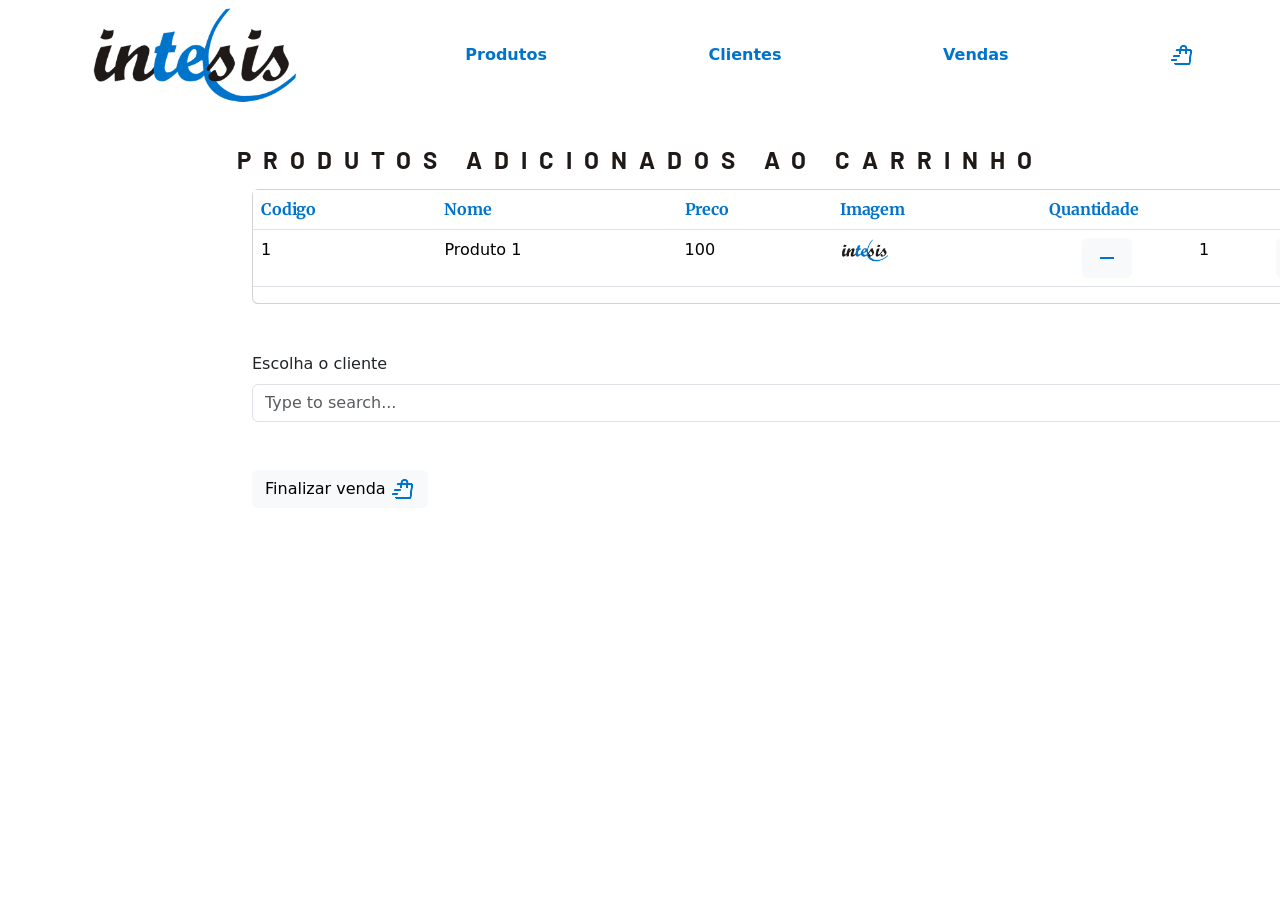
==== carrinho.html @ e932c380 "Primeiro upload" ====
<!DOCTYPE html>
<html lang="en">
<head>
    <meta charset="UTF-8">
    <meta name="viewport" content="width=device-width, initial-scale=1.0">
    <title>Home</title>

    <link 
rel="stylesheet" type="text/css" href="style.css">
	<meta charset="utf-8">
	<meta name="viewport" content="width=device-width, initial-scale=1 maximum-scale=1.0">
	<link rel="stylesheet" href="https://fonts.googleapis.com/css2?family=Material+Symbols+Outlined:opsz,wght,FILL,GRAD@20..48,100..700,0..1,-50..200" />
<style>
@import url('https://fonts.googleapis.com/css2?family=Roboto:ital,wght@0,100..900;1,100..900&display=swap');
@import url('https://fonts.googleapis.com/css2?family=Barlow:ital,wght@0,100;0,200;0,300;0,400;0,500;0,600;0,700;0,800;0,900;1,100;1,200;1,300;1,400;1,500;1,600;1,700;1,800;1,900&family=Roboto:ital,wght@0,100..900;1,100..900&display=swap');
@import url('https://fonts.googleapis.com/css2?family=Barlow:ital,wght@0,100;0,200;0,300;0,400;0,500;0,600;0,700;0,800;0,900;1,100;1,200;1,300;1,400;1,500;1,600;1,700;1,800;1,900&family=Merriweather:ital,opsz,wght@0,18..144,300..900;1,18..144,300..900&family=Roboto:ital,wght@0,100..900;1,100..900&display=swap');
</style>
	<link rel="stylesheet" href="https://fonts.googleapis.com/css2?family=Material+Symbols+Outlined:opsz,wght,FILL,GRAD@20..48,100..700,0..1,-50..200" />
	<link rel="shortcut icon" href="cores/icone.ico" />
 <link href="https://cdn.jsdelivr.net/npm/bootstrap@5.3.8/dist/css/bootstrap.min.css" rel="stylesheet" integrity="sha384-sRIl4kxILFvY47J16cr9ZwB07vP4J8+LH7qKQnuqkuIAvNWLzeN8tE5YBujZqJLB" crossorigin="anonymous">
	 <link
    rel="stylesheet"
    href="https://cdnjs.cloudflare.com/ajax/libs/animate.css/4.1.1/animate.min.css"
  />
</head>
<body>
     <script src="https://cdn.jsdelivr.net/npm/bootstrap@5.3.8/dist/js/bootstrap.bundle.min.js" integrity="sha384-FKyoEForCGlyvwx9Hj09JcYn3nv7wiPVlz7YYwJrWVcXK/BmnVDxM+D2scQbITxI" crossorigin="anonymous"></script>
    <div id="menu">
        <a href="index.html"><img src="logo.png" alt="" height="100"></a>
     
        <div> <a href="produtos.html"><b> Produtos</b></a></div>
        <div> <a href="clientes.html"><b>Clientes</b></a></div>
        <div> <a href="vendas.html"><b>Vendas</b></a></div>
        <div> <a href="carrinho.html"><img src="carrinho.png" alt=""></a></div>
   
    </div>

    <br><br><br> <br><br><br>
<h1 class="hero_subtitle">PRODUTOS ADICIONADOS AO CARRINHO</h1>

<div id="margem" class="container">

  <div class="card">
<table class="table col" >
   
  <thead>
    <tr>
      <th scope="col" id="titulo">Codigo</th>
      <th scope="col" id="titulo">Nome</th>
      <th scope="col" id="titulo">Preco</th>
      <th scope="col" id="titulo">Imagem</th>
      <th scope="col" id="titulo">Quantidade</th>
    </tr>
  </thead>
  <tbody>
    <tr>
      <td scope="row">1</th>
      <td>Produto 1</td>
      <td>100</td>
      <td><img src="logo.png" width="50px" alt=""></td>
  <td> 
    <div id="pagina">
    <button type="button" class="btn btn-light "><img src="remover.png" alt=""></button>
    <p class="">1</p>
    <button type="button" class="btn btn-light "><img src="adicionar.png" alt=""></button>
</div>
</td>
    </tr>
  </tbody>
</table>

</div>
<br><br>
<label for="exampleDataList" class="form-label">Escolha o cliente</label>
<input class="form-control" list="datalistOptions" id="exampleDataList" placeholder="Type to search...">
<datalist id="datalistOptions">
  <option value="Cliente 1">
  <option value="Cliente 2">
  <option value="Cliente 3">
  <option value="Cliente 4">
  <option value="Cliente 5">
</datalist>
<br><br>
<button type="button" class="btn btn-light" data-bs-toggle="modal" data-bs-target="#ModalFinalizar">Finalizar venda   <img src="carrinho.png" alt=""> </button>

<div class="modal fade" id="ModalFinalizar" data-bs-backdrop="static" data-bs-keyboard="false" tabindex="-1" aria-labelledby="staticBackdropLabel" aria-hidden="true">
  <div class="modal-dialog">
    <div class="modal-content">
      <div class="modal-header">
        <h1 class="modal-title fs-5" id="ModalFinalizarLabel"><img src="logo.png" width="50px" alt=""></h1>
        <button type="button" class="btn-close" data-bs-dismiss="modal" aria-label="Close"></button>
      </div>
      <div class="modal-body">
        Deseja mesmo finalizar a venda?
      </div>
      <div class="modal-footer">
        <button type="button" class="btn btn-secondary" data-bs-dismiss="modal">Não</button>
        <button type="button" class="btn btn-light"><a href="index.html">Sim, finalizar</a></button>
      </div>
    </div>
  </div>
</div>


</body>
</html>
<script src="https://cdn.jsdelivr.net/npm/@popperjs/core@2.11.8/dist/umd/popper.min.js" integrity="sha384-I7E8VVD/ismYTF4hNIPjVp/Zjvgyol6VFvRkX/vR+Vc4jQkC+hVqc2pM8ODewa9r" crossorigin="anonymous"></script>
<script src="https://cdn.jsdelivr.net/npm/bootstrap@5.3.8/dist/js/bootstrap.min.js" integrity="sha384-G/EV+4j2dNv+tEPo3++6LCgdCROaejBqfUeNjuKAiuXbjrxilcCdDz6ZAVfHWe1Y" crossorigin="anonymous"></script>
---- style.css ----
@import url('https://fonts.googleapis.com/css2?family=Roboto:ital,wght@0,100..900;1,100..900&display=swap');
@import url('https://fonts.googleapis.com/css2?family=Barlow:ital,wght@0,100;0,200;0,300;0,400;0,500;0,600;0,700;0,800;0,900;1,100;1,200;1,300;1,400;1,500;1,600;1,700;1,800;1,900&family=Roboto:ital,wght@0,100..900;1,100..900&display=swap');
@import url('https://fonts.googleapis.com/css2?family=Barlow:ital,wght@0,100;0,200;0,300;0,400;0,500;0,600;0,700;0,800;0,900;1,100;1,200;1,300;1,400;1,500;1,600;1,700;1,800;1,900&family=Merriweather:ital,opsz,wght@0,18..144,300..900;1,18..144,300..900&family=Roboto:ital,wght@0,100..900;1,100..900&display=swap');
#menu {
    background-color: white;
    padding: 5px;
    display: flex;
    justify-content: space-around;
    margin: 0;
    position: fixed;
    width: 100%;
    z-index: 10;
     white-space: nowrap;
     align-items: center; /* Isso evita que o conteúdo quebre em várias linhas */
    /*opacity:0.5*/
}

a:link {
    text-decoration: none;
    color: #0074cb;
}
    a:link:hover {
        color: eadac0;
    }

    body {
     font-family: "Roboto", sans-serif;
  font-optical-sizing: auto;
  font-style: normal;
  color: #0074cb;
    /*margin: 0;*/
}

.hero_subtitle {
    font-size: 1.5rem;
    font-weight: 700;
    line-height: 1.3;
    margin-bottom: 14px;
    text-transform: uppercase;
    letter-spacing: .5em;
    font-family: "Barlow", sans-serif;
    color: #1f1a17;
    text-align: center;
}

#pagina{
 display: flex;
 flex-direction: row;
 justify-content:space-around;

}

#titulo{
   
    font-family: "Merriweather", serif;
    margin-top: 0;
    margin-bottom: 10px;
    color: #0074cb;
    font-weight: 700;
    line-height: 1.4;
    letter-spacing: -0.01em;
}

#adicionar{
    position: fixed;
    bottom: 0;
    right: 0;
    margin: 10px;
}

#margem{
   margin-left: 15em;
    margin-right: 15em;
}

#margem2{
    margin: 1.5em;
}

.centralizar{
    justify-content: space-around;
}

.espaco{
    margin: 1em;
}

.card.selecionado {
  border-color: #0074cb; /* Cor de destaque */
  background-color: #e7f1ff; /* Fundo de destaque */
  box-shadow: 0 4px 8px rgba(0,0,0,0.1);
}

.espaco2{
    margin: 1.5em;
}
.espaco3{
    margin-left: 1em;
    margin-right: 1em;
}



.fonte{
    font-size: 1em;
    font-weight: 700;
    line-height: 1.3;
    text-transform: uppercase;
    font-family: "Barlow", sans-serif;
    color: #1f1a17;
    text-align: center;
}
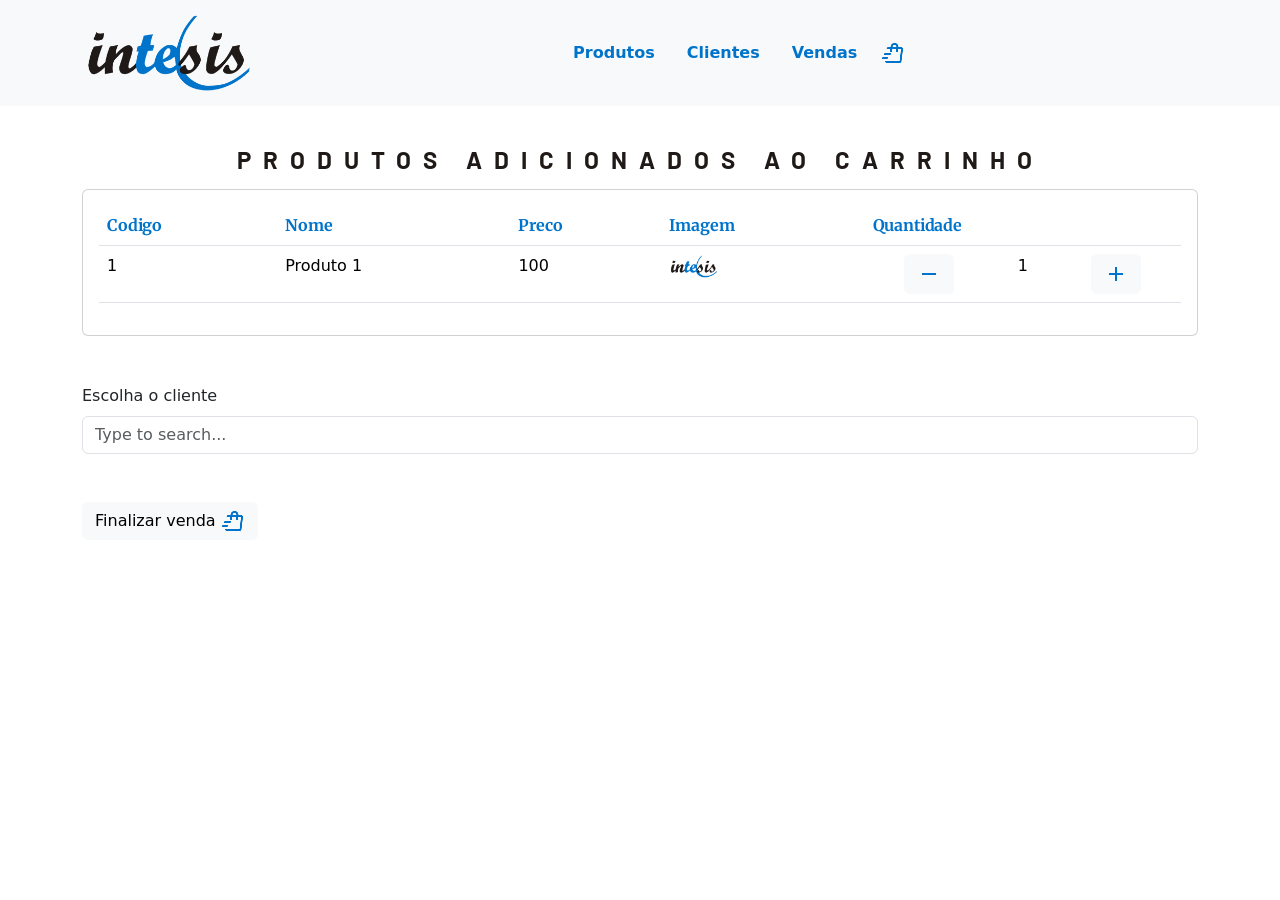
==== commit 33a957c8: "Atualizacao responsividade" ====
--- a/carrinho.html
+++ b/carrinho.html
@@ -2,13 +2,13 @@
 <html lang="en">
 <head>
     <meta charset="UTF-8">
-    <meta name="viewport" content="width=device-width, initial-scale=1.0">
     <title>Home</title>
 
     <link 
 rel="stylesheet" type="text/css" href="style.css">
 	<meta charset="utf-8">
-	<meta name="viewport" content="width=device-width, initial-scale=1 maximum-scale=1.0">
+<meta name="viewport" content="width=device-width, initial-scale=1.0">
+
 	<link rel="stylesheet" href="https://fonts.googleapis.com/css2?family=Material+Symbols+Outlined:opsz,wght,FILL,GRAD@20..48,100..700,0..1,-50..200" />
 <style>
 @import url('https://fonts.googleapis.com/css2?family=Roboto:ital,wght@0,100..900;1,100..900&display=swap');
@@ -25,23 +25,31 @@
 </head>
 <body>
      <script src="https://cdn.jsdelivr.net/npm/bootstrap@5.3.8/dist/js/bootstrap.bundle.min.js" integrity="sha384-FKyoEForCGlyvwx9Hj09JcYn3nv7wiPVlz7YYwJrWVcXK/BmnVDxM+D2scQbITxI" crossorigin="anonymous"></script>
-    <div id="menu">
-        <a href="index.html"><img src="logo.png" alt="" height="100"></a>
-     
-        <div> <a href="produtos.html"><b> Produtos</b></a></div>
-        <div> <a href="clientes.html"><b>Clientes</b></a></div>
-        <div> <a href="vendas.html"><b>Vendas</b></a></div>
-        <div> <a href="carrinho.html"><img src="carrinho.png" alt=""></a></div>
-   
+    <nav class="navbar navbar-expand-lg fixed-top bg-body-tertiary" >
+     <div class="container">
+        <a href="index.html" class="navbar-brand"><img src="logo.png" alt="" height="80"></a>
+       <button class="navbar-toggler" type="button" data-bs-toggle="collapse" data-bs-target="#navbarNavAltMarkup" aria-controls="navbarNavAltMarkup" aria-expanded="false" aria-label="Toggle navigation">
+        <span class="navbar-toggler-icon"></span> 
+        </button>
+        <div class="collapse navbar-collapse justify-content-center" id="navbarNavAltMarkup">
+          <div class="navbar-nav mx-auto text-center">
+       <div> <a  class="nav-link active" href="produtos.html"><b class="fonteMenu"> Produtos</b></a></div>
+        <div> <a class="nav-link active" href="clientes.html"><b class="fonteMenu">Clientes</b></a></div>
+        <div> <a class="nav-link active" href="vendas.html"><b class="fonteMenu">Vendas</b></a></div>
+        <div> <a class="nav-link active" href="carrinho.html" class="fonteMenu"><img src="carrinho.png" alt=""></a></div>
+</div>
+      </div>
+
     </div>
+</nav>
 
     <br><br><br> <br><br><br>
 <h1 class="hero_subtitle">PRODUTOS ADICIONADOS AO CARRINHO</h1>
 
-<div id="margem" class="container">
-
-  <div class="card">
-<table class="table col" >
+<div  class="container">
+<div class="card">
+  <div id="margem" class=" table-responsive" >
+<table class="table" >
    
   <thead>
     <tr>
@@ -68,7 +76,7 @@
     </tr>
   </tbody>
 </table>
-
+</div>
 </div>
 <br><br>
 <label for="exampleDataList" class="form-label">Escolha o cliente</label>
@@ -100,7 +108,7 @@
     </div>
   </div>
 </div>
-
+</div>
 
 </body>
 </html>
--- a/style.css
+++ b/style.css
@@ -3,16 +3,15 @@
 @import url('https://fonts.googleapis.com/css2?family=Barlow:ital,wght@0,100;0,200;0,300;0,400;0,500;0,600;0,700;0,800;0,900;1,100;1,200;1,300;1,400;1,500;1,600;1,700;1,800;1,900&family=Merriweather:ital,opsz,wght@0,18..144,300..900;1,18..144,300..900&family=Roboto:ital,wght@0,100..900;1,100..900&display=swap');
 #menu {
     background-color: white;
-    padding: 5px;
+    padding: 0.5em;
     display: flex;
     justify-content: space-around;
     margin: 0;
     position: fixed;
     width: 100%;
     z-index: 10;
-     white-space: nowrap;
-     align-items: center; /* Isso evita que o conteúdo quebre em várias linhas */
-    /*opacity:0.5*/
+    white-space: nowrap;
+    align-items: center; 
 }
 
 a:link {
@@ -68,10 +67,11 @@
     margin: 10px;
 }
 
-#margem{
-   margin-left: 15em;
-    margin-right: 15em;
+#margem {
+    margin: 0;
+    padding: 1em;
 }
+
 
 #margem2{
     margin: 1.5em;
@@ -109,4 +109,16 @@
     font-family: "Barlow", sans-serif;
     color: #1f1a17;
     text-align: center;
+}
+
+
+.fonteMenu {
+    padding: 0.5em;
+    color: #0074cb;
+    z-index: 10;
+}
+
+
+body{
+     overflow-x: hidden;
 }
